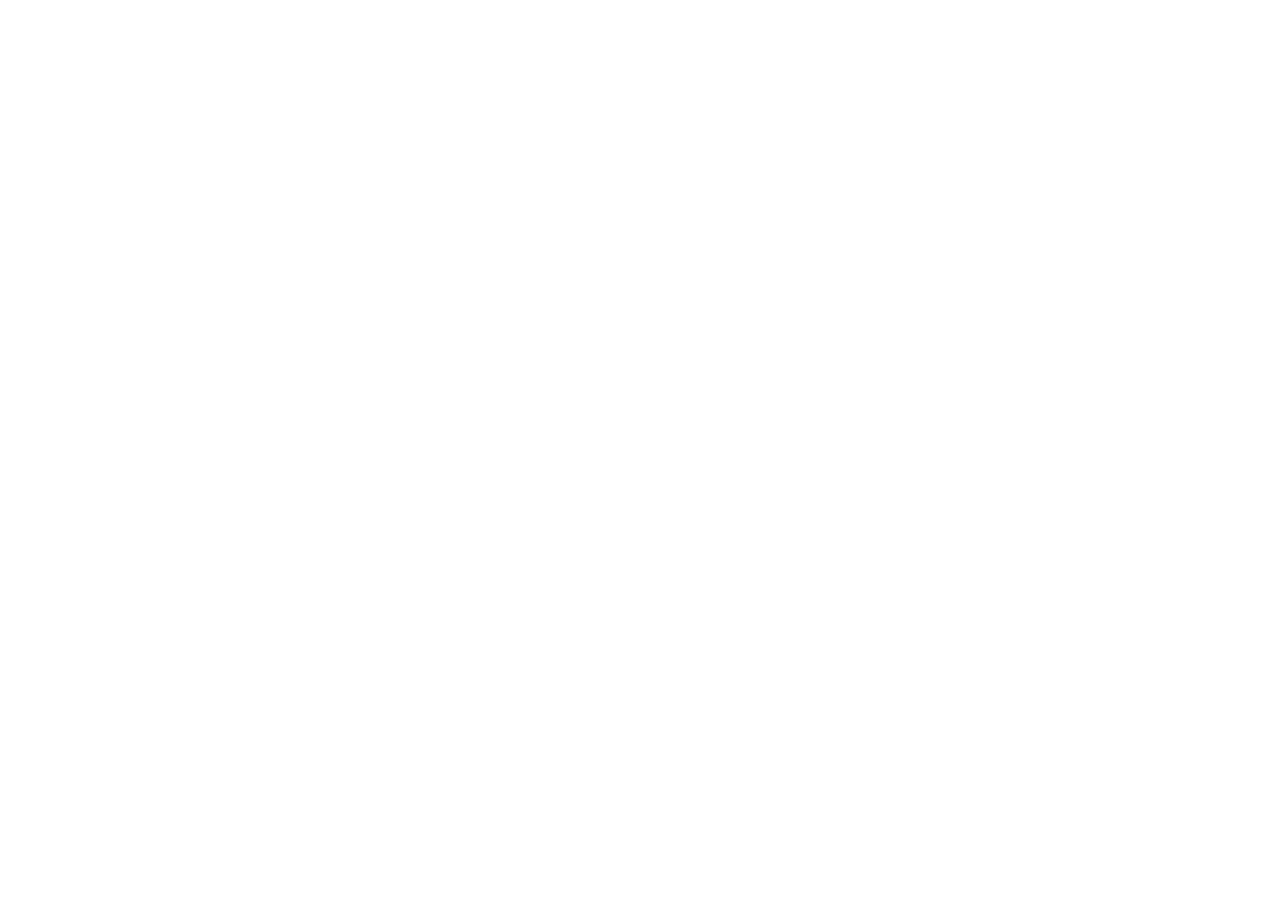
==== index.html @ 44e544af "Create index.html" ====
<!DOCTYPE html>
<html lang="en">
<head>
    <meta charset="UTF-8">
    <meta http-equiv="X-UA-Compatible" content="IE=edge">
    <meta name="viewport" content="width=device-width, initial-scale=1.0">
    <title>Document</title>
</head>
<body>
    
</body>
</html>
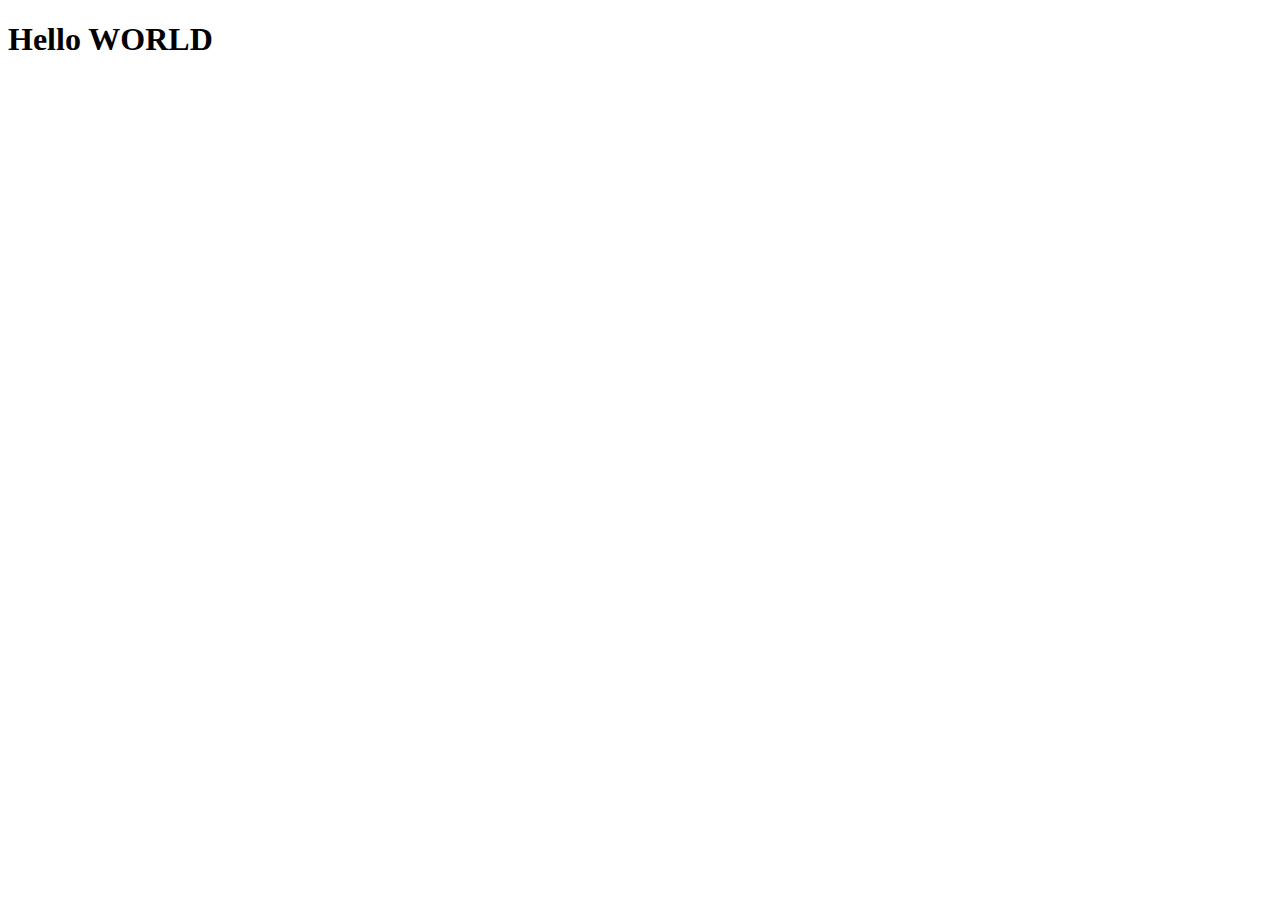
==== commit 9814bed0: "Update index.html" ====
--- a/index.html
+++ b/index.html
@@ -7,6 +7,6 @@
     <title>Document</title>
 </head>
 <body>
-    
+    <h1>Hello WORLD</h1>
 </body>
 </html>
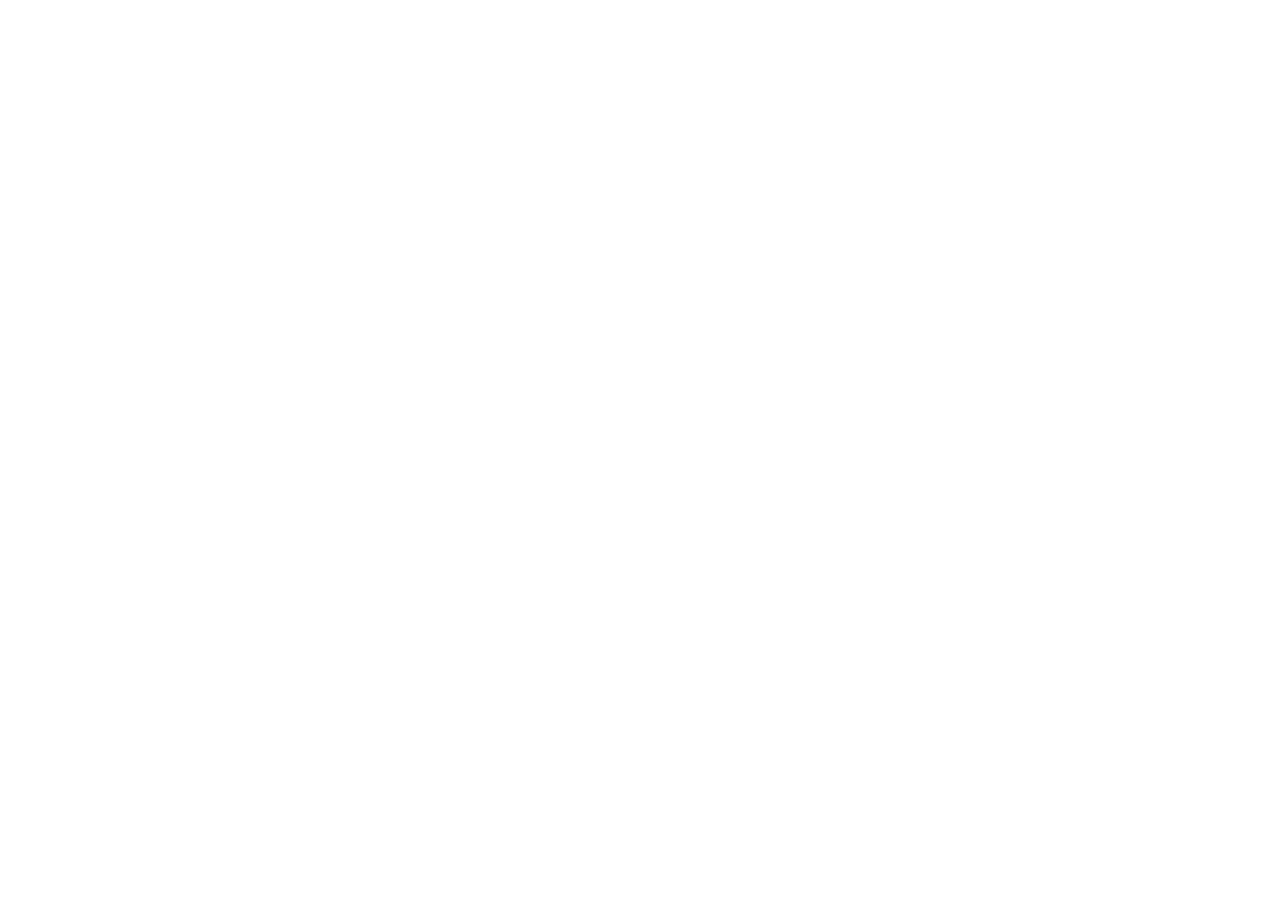
==== commit 0ecf550a: "trying to deploy" ====
--- a/index.html
+++ b/index.html
@@ -1,12 +1 @@
-<!DOCTYPE html>
-<html lang="en">
-<head>
-    <meta charset="UTF-8">
-    <meta http-equiv="X-UA-Compatible" content="IE=edge">
-    <meta name="viewport" content="width=device-width, initial-scale=1.0">
-    <title>Document</title>
-</head>
-<body>
-    <h1>Hello WORLD</h1>
-</body>
-</html>
+<!doctype html><html lang=""><head><meta charset="utf-8"><meta http-equiv="X-UA-Compatible" content="IE=edge"><meta name="viewport" content="width=device-width,initial-scale=1"><link rel="icon" href="/favicon.ico"><title>interior</title><script defer="defer" src="/js/chunk-vendors.7a257126.js"></script><script defer="defer" src="/js/app.04292217.js"></script><link href="/css/app.38cfad1c.css" rel="stylesheet"></head><body><noscript><strong>We're sorry but interior doesn't work properly without JavaScript enabled. Please enable it to continue.</strong></noscript><div id="app"></div></body></html>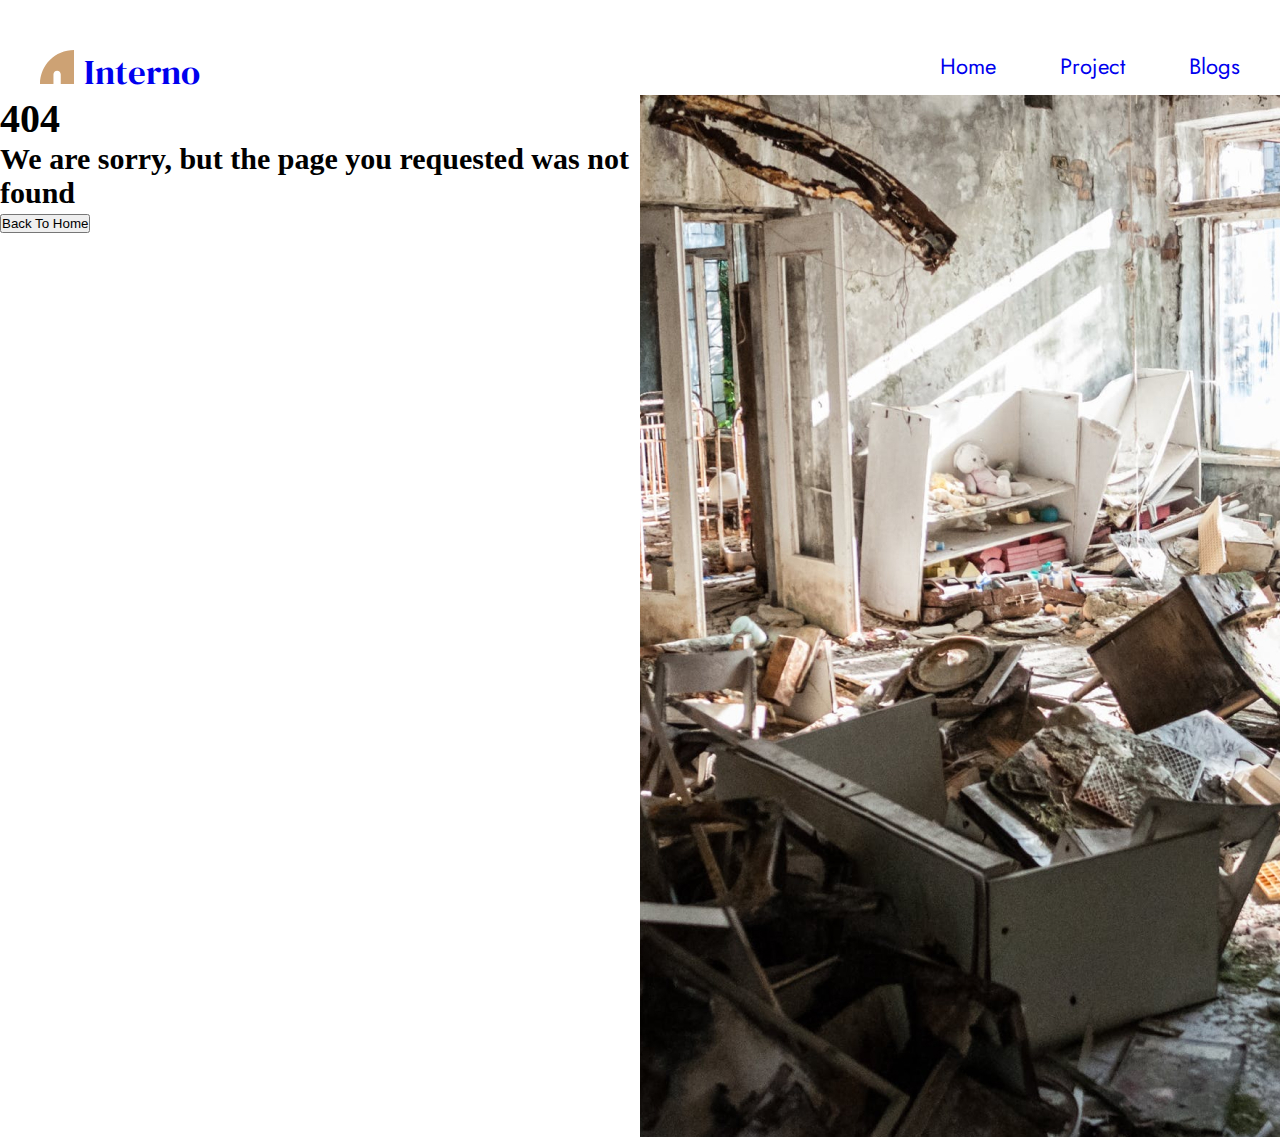
==== commit 928fb06c: "testing publish 2" ====
--- a/index.html
+++ b/index.html
@@ -1 +1 @@
-<!doctype html><html lang=""><head><meta charset="utf-8"><meta http-equiv="X-UA-Compatible" content="IE=edge"><meta name="viewport" content="width=device-width,initial-scale=1"><link rel="icon" href="/favicon.ico"><title>interior</title><script defer="defer" src="/js/chunk-vendors.7a257126.js"></script><script defer="defer" src="/js/app.04292217.js"></script><link href="/css/app.38cfad1c.css" rel="stylesheet"></head><body><noscript><strong>We're sorry but interior doesn't work properly without JavaScript enabled. Please enable it to continue.</strong></noscript><div id="app"></div></body></html>+<!doctype html><html lang=""><head><meta charset="utf-8"><meta http-equiv="X-UA-Compatible" content="IE=edge"><meta name="viewport" content="width=device-width,initial-scale=1"><link rel="icon" href="/favicon.ico"><title>interior</title><script defer="defer" src="/js/chunk-vendors.js"></script><script defer="defer" src="/js/app.js"></script><link href="/css/app.css" rel="stylesheet"></head><body><noscript><strong>We're sorry but interior doesn't work properly without JavaScript enabled. Please enable it to continue.</strong></noscript><div id="app"></div></body></html>--- a/css/app.css
+++ b/css/app.css
@@ -0,0 +1 @@
+@import url(https://fonts.googleapis.com/css2?family=DM+Serif+Display&family=Jost:ital,wght@0,400;0,700;1,400&display=swap);[data-v-fd5fcdfa]{margin:0;padding:0}html[data-v-fd5fcdfa]{font-size:20px}.center[data-v-fd5fcdfa]{padding-left:calc(50% - 600px);padding-right:calc(50% - 600px)}a[data-v-fd5fcdfa]{font-family:Jost;font-style:normal;font-weight:400;font-size:1.1rem;line-height:150%;text-decoration:none}.header-logo-text{font-family:"DM Serif Display";font-style:normal;font-weight:400;font-size:1.75rem;line-height:125%}.header-bar{margin-top:44px;padding-top:6px;padding-bot:6px;display:flex;justify-content:space-between}.header-logo-text{padding-left:10px}.header-navbar{display:flex;gap:64px}[data-v-747370f2]{margin:0;padding:0}a[data-v-747370f2]{text-decoration:none}html[data-v-747370f2]{font-size:20px}.center[data-v-747370f2]{padding-left:calc(50% - 600px);padding-right:calc(50% - 600px)}.GettingStarted-header[data-v-747370f2]{font-family:"DM Serif Display";font-style:normal;font-weight:400;font-size:2.5rem;line-height:125%}.GettingStarted-description[data-v-747370f2]{font-family:Jost;font-style:normal;font-weight:400;font-size:1.1rem;line-height:150%}.large-button[data-v-747370f2]{font-family:Jost;font-style:normal;font-weight:400;font-size:.9rem;line-height:150%;font-weight:600;background-color:#292f36;padding:26px 48px;color:#fff;border:none;border-radius:20px;display:flex;align-items:center}.GettingStarted[data-v-747370f2]{margin-top:60px;display:flex;flex-direction:column;justify-content:center;position:relative}.GettingStarted-content[data-v-747370f2]{position:absolute;margin-left:52px;max-width:450px}.GettingStarted-header[data-v-747370f2]{font-size:3.25rem;margin-bottom:18px}.large-button[data-v-747370f2]{margin-top:20px}[data-v-7c250671]{margin:0;padding:0}a[data-v-7c250671]{text-decoration:none}html[data-v-7c250671]{font-size:20px}.center[data-v-7c250671]{padding-left:calc(50% - 600px);padding-right:calc(50% - 600px)}.achievements-section .displyH[data-v-7c250671]{font-family:"DM Serif Display";font-style:normal;font-weight:400;font-size:4.25rem;line-height:125%}.achievements-section .largeP[data-v-7c250671]{font-family:Jost;font-style:normal;font-weight:400;font-size:1.1rem;line-height:150%}.achievements-section[data-v-7c250671]{display:flex;justify-content:space-evenly;background-color:#f4f0ec;padding-top:150px;padding-bottom:150px;margin-top:96px}.achievements-section .ahievement-item[data-v-7c250671]{display:flex;align-items:center;flex-direction:column;padding:0 56px}.achievements-section .ahievement-item[data-v-7c250671]:not(:first-child){border-left:1px solid #cda274}.achievements-section .displyH[data-v-7c250671]{color:#cda274}.achievements-section .largeP[data-v-7c250671]{text-align:center}[data-v-465d065e]{margin:0;padding:0}a[data-v-465d065e]{text-decoration:none}html[data-v-465d065e]{font-size:20px}.center[data-v-465d065e]{padding-left:calc(50% - 600px);padding-right:calc(50% - 600px)}.footer-contacts-header[data-v-465d065e],.footer-navbar-header[data-v-465d065e]{font-family:"DM Serif Display";font-style:normal;font-weight:400;font-size:1.25rem;line-height:125%}.footer-about-text[data-v-465d065e],.largeP[data-v-465d065e]{font-family:Jost;font-style:normal;font-weight:400;font-size:1.1rem;line-height:150%}.footer[data-v-465d065e]{display:grid;grid-template-columns:repeat(3,1fr);margin-top:96px}.footer-about[data-v-465d065e]{display:flex;flex-direction:column}.footer-about-text[data-v-465d065e]{margin-top:18px;margin-bottom:30px}.footer-navbar[data-v-465d065e]{display:flex;flex-direction:column;padding-left:96px}.footer-contacts-header[data-v-465d065e],.footer-navbar-header[data-v-465d065e],.largeP[data-v-465d065e]{margin-bottom:26px}[data-v-5957d670]{margin:0;padding:0}a[data-v-5957d670]{text-decoration:none}html[data-v-5957d670]{font-size:20px}.center[data-v-5957d670]{padding-left:calc(50% - 600px);padding-right:calc(50% - 600px)}.logs-item-header-text[data-v-5957d670]{font-family:"DM Serif Display";font-style:normal;font-weight:400;font-size:1.25rem;line-height:125%}.blogs-item-date-text[data-v-5957d670],.blogs-item-router-button[data-v-5957d670]{font-family:Jost;font-style:normal;font-weight:400;font-size:1.1rem;line-height:150%}.blogs-item-router-button[data-v-5957d670]{background-color:#f4f0ec;border:none;border-radius:50%;width:52px;height:52px}.blogs-item[data-v-5957d670]{border-radius:62px;border:1px solid #e7e7e7;padding:20px;display:flex;flex-direction:column}.blogs-item[data-v-5957d670]:nth-child(2n){background-color:#f4f0ec}.blogs-item:nth-child(2n) button[data-v-5957d670]{background-color:#fff}.blog-item-image-wrapper[data-v-5957d670]{position:relative;margin-bottom:20px}.blogs-item-image[data-v-5957d670]{border-radius:45px 45px 0 0;z-index:-5}.blogs-item-tag-overimage[data-v-5957d670]{position:absolute;background-color:#fff;left:20px;bottom:20px;padding:5px;border-radius:8px 8px 8px 0;z-index:10}.blogs-item-content[data-v-5957d670]{display:flex;justify-content:space-between;margin-top:30px}[data-v-4f90a7be]{margin:0;padding:0}a[data-v-4f90a7be]{text-decoration:none}html[data-v-4f90a7be]{font-size:20px}.center[data-v-4f90a7be]{padding-left:calc(50% - 600px);padding-right:calc(50% - 600px)}.project-item-header-text[data-v-4f90a7be]{font-family:"DM Serif Display";font-style:normal;font-weight:400;font-size:1.25rem;line-height:125%}.project-item-date-text[data-v-4f90a7be],.project-item-router-button[data-v-4f90a7be]{font-family:Jost;font-style:normal;font-weight:400;font-size:1.1rem;line-height:150%}.project-item-content[data-v-4f90a7be]{margin-top:40px;display:flex;justify-content:space-between}.project-item-content-texts[data-v-4f90a7be]{display:flex;flex-direction:column;justify-content:space-between}.project-item-router-button[data-v-4f90a7be]{background-color:#f4f0ec;border:none;border-radius:50%;width:70px;height:70px}.blogs-description-header,.projects .projects-description-header{font-family:"DM Serif Display";font-style:normal;font-weight:400;font-size:2.5rem;line-height:125%}.blogs-description-text,.projects .projects-description-text{font-family:Jost;font-style:normal;font-weight:400;font-size:1.1rem;line-height:150%}.projects{margin-top:96px;margin-bottom:96px;display:flex;flex-direction:column}.projects .projects-description{display:flex;align-items:center;flex-direction:column}.projects .projects-description-text{max-width:750px;text-align:center}.projects .projects-grid{margin-top:92px;display:grid;grid-column-gap:104px;grid-row-gap:56px;grid-template-columns:repeat(2,minmax(0,1fr))}.blogs{margin-top:96px}.blogs,.blogs-description{display:flex;flex-direction:column}.blogs-description{align-items:center}.blogs-description-text{max-width:750px;text-align:center}.blogs-grid{margin-top:52px;display:grid;grid-template-columns:repeat(3,1fr);gap:26px}[data-v-96dbeb80]{margin:0;padding:0}a[data-v-96dbeb80]{text-decoration:none}html[data-v-96dbeb80]{font-size:20px}.center[data-v-96dbeb80]{padding-left:calc(50% - 600px);padding-right:calc(50% - 600px)}.page-head .page-head__header-text[data-v-96dbeb80]{font-family:"DM Serif Display";font-style:normal;font-weight:400;font-size:2.5rem;line-height:125%}.page-head a[data-v-96dbeb80]{font-family:Jost;font-style:normal;font-weight:400;font-size:1.1rem;line-height:150%}.page-head[data-v-96dbeb80]{margin-top:45px;display:flex;flex-direction:row;justify-content:center;position:relative}.page-head .page-head__content[data-v-96dbeb80]{min-width:500px;background-color:#fff;border-radius:36px 36px 0 0;position:absolute;bottom:0;padding-top:40px;padding-bottom:40px}.page-head .page-head__header-text[data-v-96dbeb80]{text-align:center}.page-head .page-head__breadcrumbs[data-v-96dbeb80]{display:flex;justify-content:center}.page-head a[data-v-96dbeb80]:not(:last-child):after{content:" / ";white-space:pre}[data-v-3d3fde62]{margin:0;padding:0}a[data-v-3d3fde62]{text-decoration:none}html[data-v-3d3fde62]{font-size:20px}.center[data-v-3d3fde62]{padding-left:calc(50% - 600px);padding-right:calc(50% - 600px)}.Error404-section[data-v-3d3fde62]{display:grid;grid-template-columns:50% 50%}*{margin:0;padding:0}a{text-decoration:none}html{font-size:20px}.center{padding-left:calc(50% - 600px);padding-right:calc(50% - 600px)}ul#componentContainer{padding-inline-start:0;list-style-type:none;display:inline-flex}ul#componentContainer a{text-decoration:none;display:flex;justify-content:center;align-items:center}